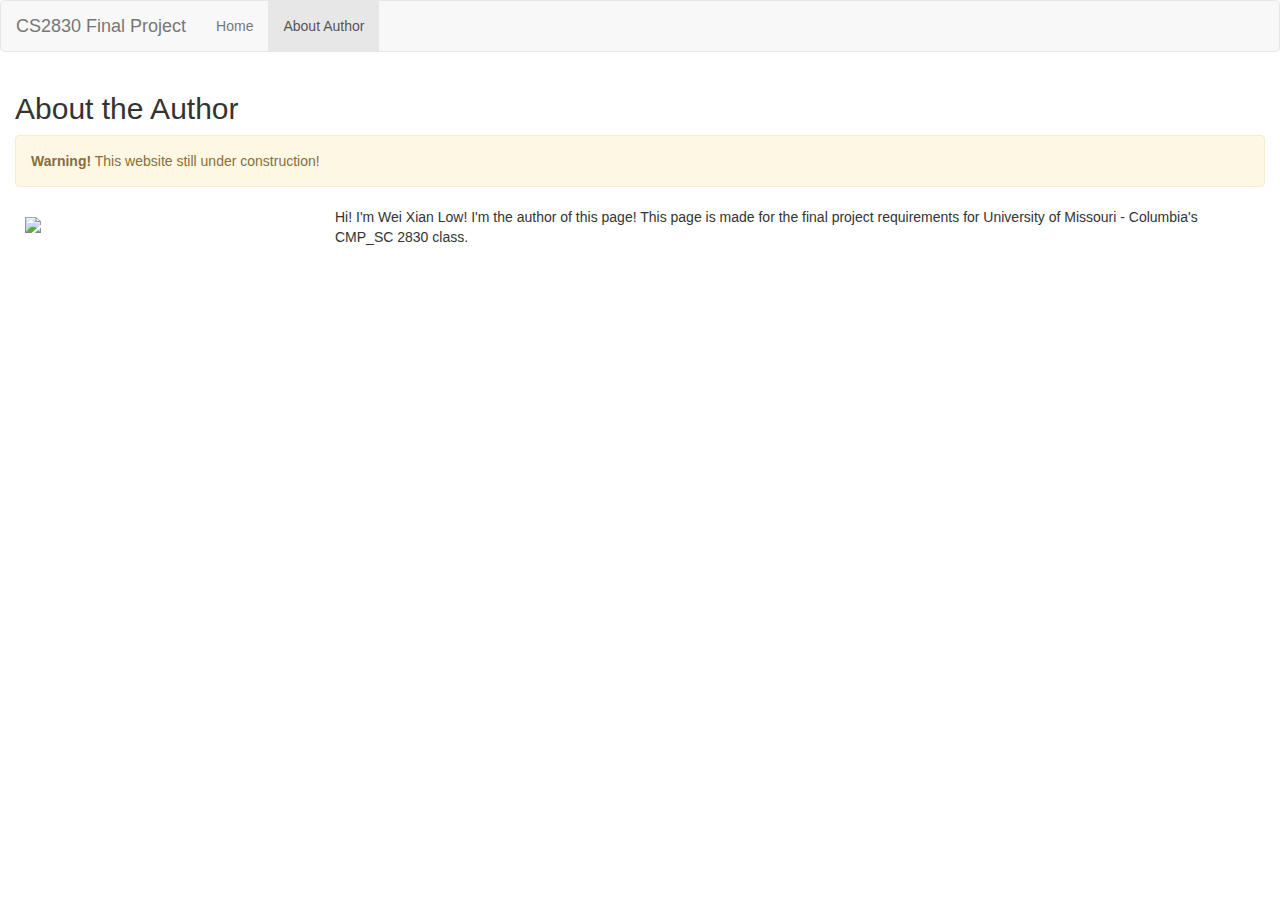
==== pages/about.html @ db19b51e "added about page and needed resources" ====
<!doctype HTML>
<html>
    <head>
        <title>Final Project</title>
        
        <!-- Latest compiled and minified CSS -->
    <link rel="stylesheet" href="http://maxcdn.bootstrapcdn.com/bootstrap/3.3.6/css/bootstrap.min.css">

    <!-- jQuery library -->
    <script src="https://ajax.googleapis.com/ajax/libs/jquery/1.12.0/jquery.min.js"></script>

    <!-- Latest compiled JavaScript -->
    <script src="http://maxcdn.bootstrapcdn.com/bootstrap/3.3.6/js/bootstrap.min.js"></script>
        
        <link href="http://code.jquery.com/ui/1.10.4/themes/ui-lightness/jquery-ui.css" rel="stylesheet">
        
        <script src="http://code.jquery.com/ui/1.10.4/jquery-ui.js"></script>
    
        <style>
            #authorPicture{
                width: 300px;
                float: left;
                margin: 10px;
            }
            #authorInformation{
                margin: 10px;
            }
        </style>
        
        
    </head>
    
    
    <body>
        <nav class="navbar navbar-default">
          <div class="container-fluid">
            <div class="navbar-header">
              <a class="navbar-brand" href="#">CS2830 Final Project</a>
            </div>
            <ul class="nav navbar-nav">
              <li><a href="http://wow.centralus.cloudapp.azure.com/finalproject/">Home</a></li>
              <li class="active"><a href="about.html">About Author</a></li>
              
            </ul>
          </div>
        </nav>
        
        <div class="container-fluid">
            
            <h2>About the Author</h2>
            
            <div class="alert alert-warning">
            
            <strong>Warning!</strong> This website still under construction!
        </div>
            
            <img id="authorPicture" src="Images/author_picture.jpg">
            <div id="authorInformation">
                <p>Hi! I'm Wei Xian Low! I'm the author of this page! This page is made for the final project requirements for University of Missouri - Columbia's CMP_SC 2830 class. </p>
            </div>
            
            
            
        </div>
        
        
    
</body>
    
    
</html>
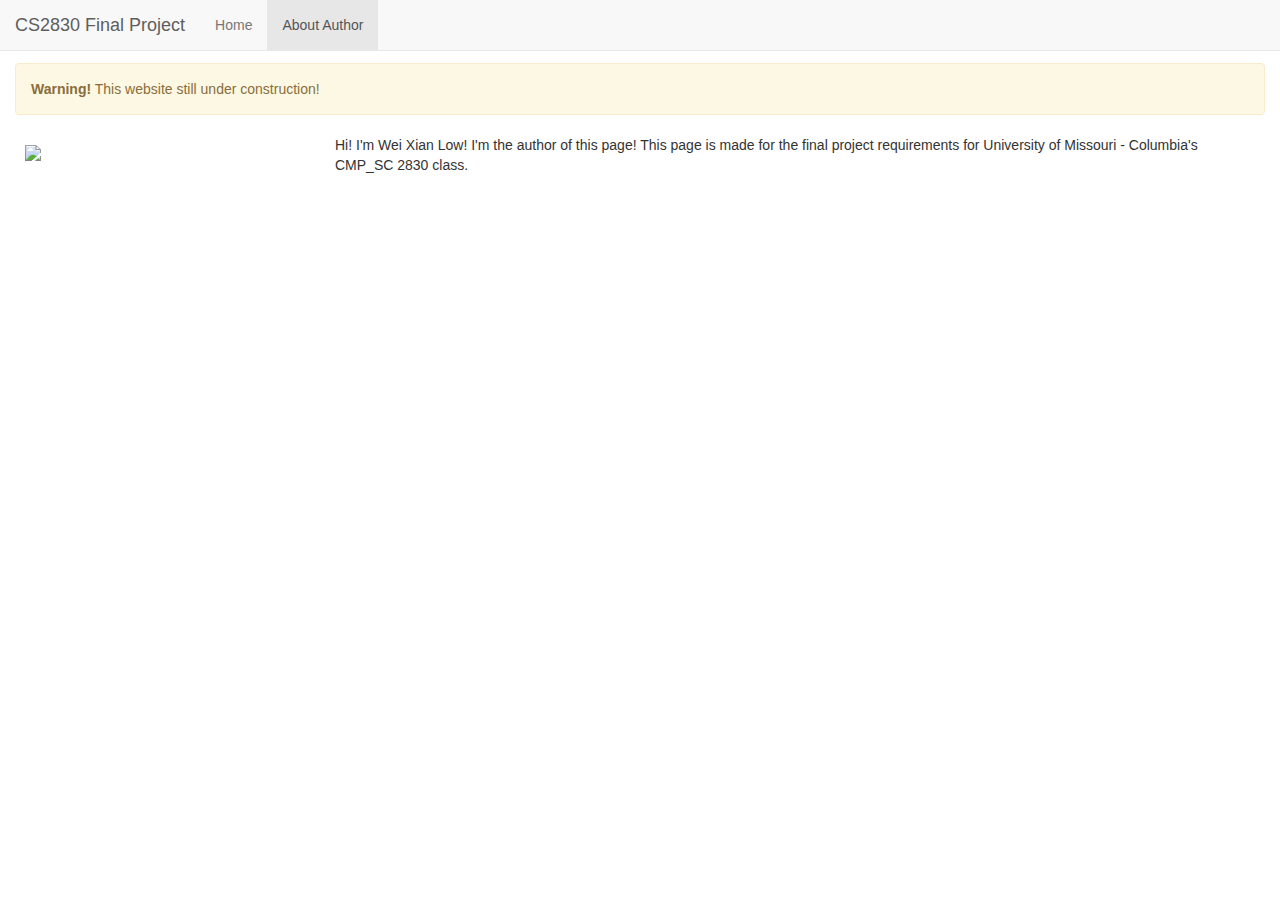
==== commit c087c2ab: "changed nav bar to fixed" ====
--- a/pages/about.html
+++ b/pages/about.html
@@ -32,7 +32,7 @@
     
     
     <body>
-        <nav class="navbar navbar-default">
+        <nav class="navbar navbar-default navbar-fixed-top">
           <div class="container-fluid">
             <div class="navbar-header">
               <a class="navbar-brand" href="#">CS2830 Final Project</a>
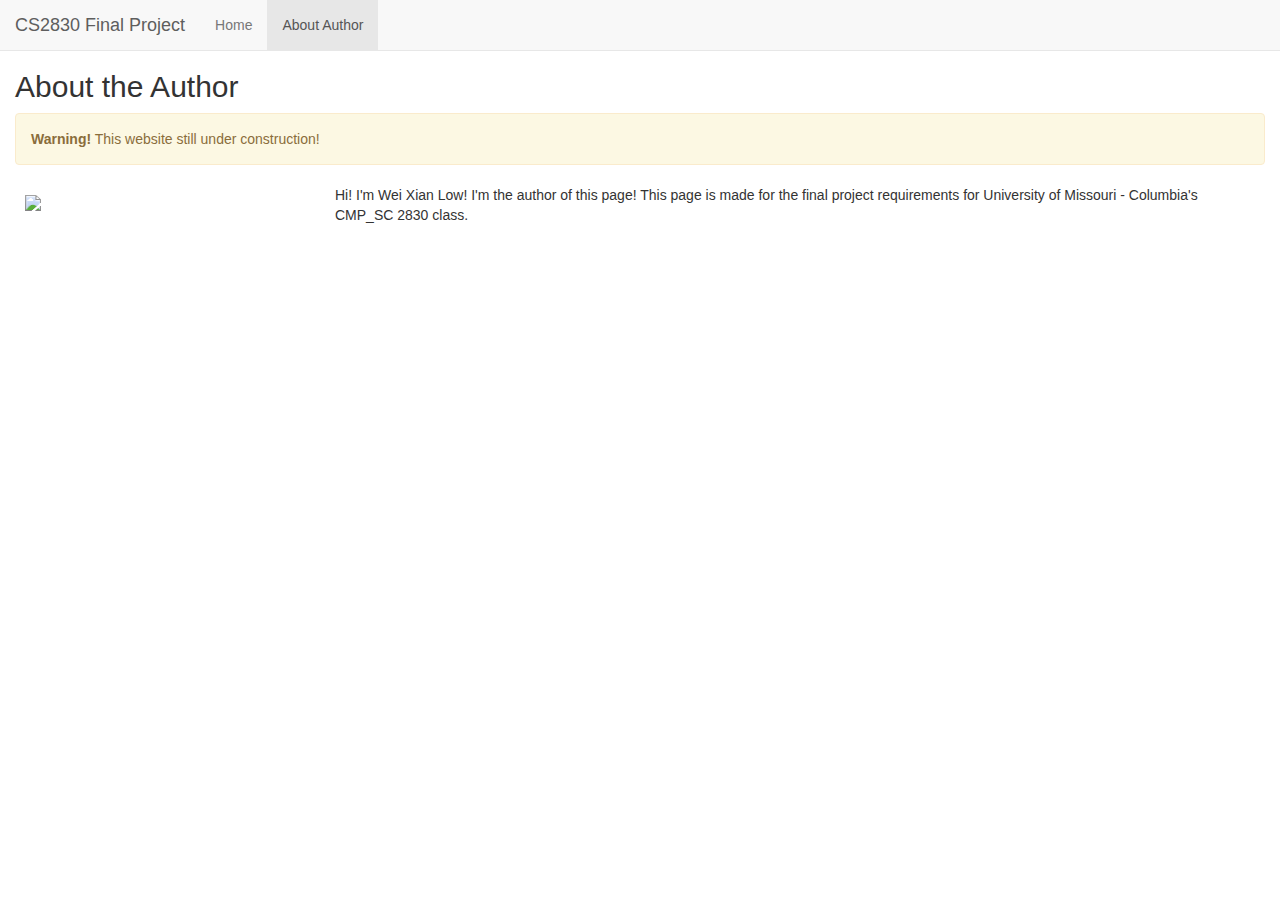
==== commit c4809f64: "corrected margin error due to fixed nav bar" ====
--- a/pages/about.html
+++ b/pages/about.html
@@ -25,6 +25,9 @@
             #authorInformation{
                 margin: 10px;
             }
+            .content{
+                margin-top: 50px;
+            }
         </style>
         
         
@@ -45,7 +48,7 @@
           </div>
         </nav>
         
-        <div class="container-fluid">
+        <div class="container-fluid content">
             
             <h2>About the Author</h2>
             
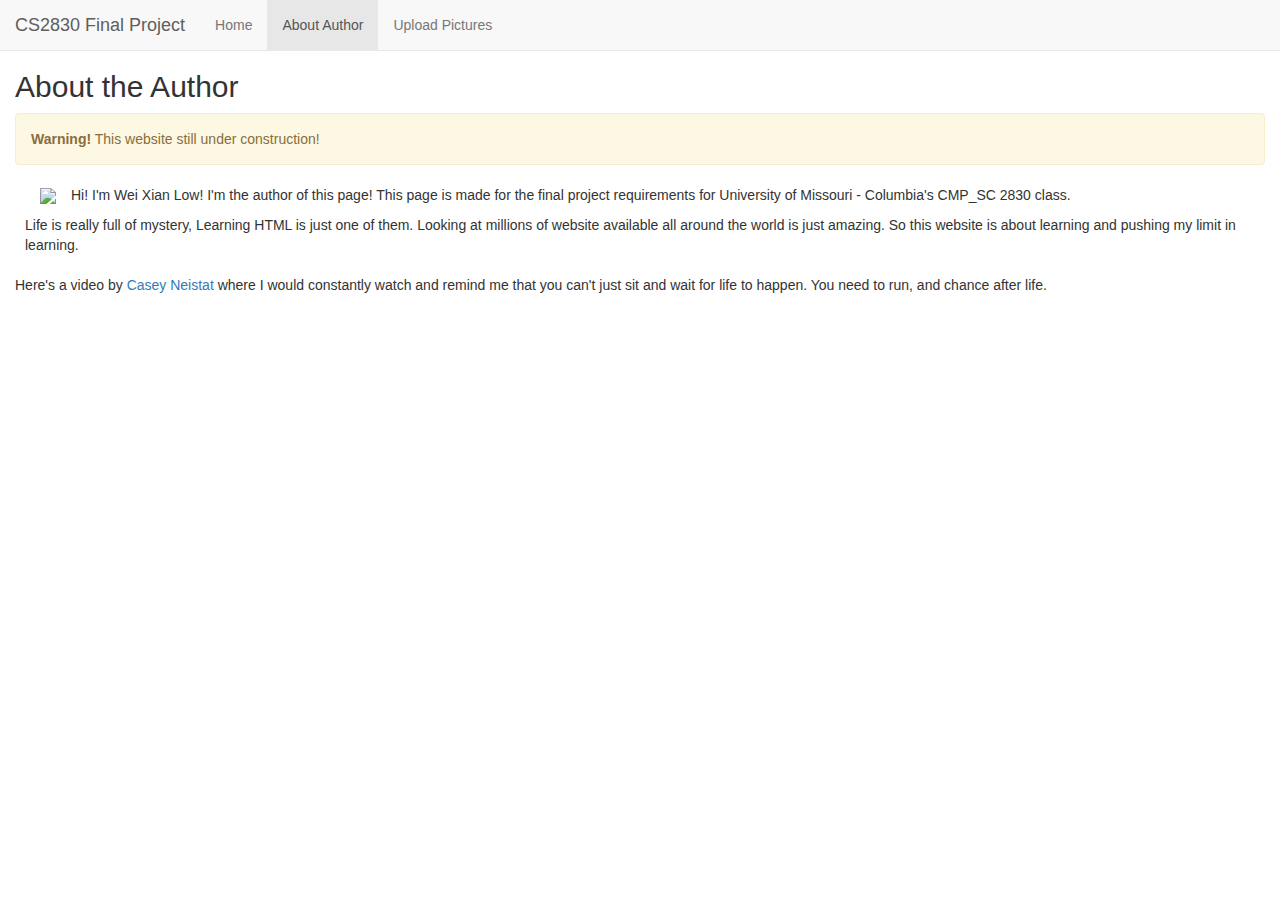
==== commit 5ac22c53: "finalized login, logout, upload handling and updated the layouts" ====
--- a/pages/about.html
+++ b/pages/about.html
@@ -1,7 +1,7 @@
 <!doctype HTML>
 <html>
     <head>
-        <title>Final Project</title>
+        <title>Final Project | About</title>
         
         <!-- Latest compiled and minified CSS -->
     <link rel="stylesheet" href="http://maxcdn.bootstrapcdn.com/bootstrap/3.3.6/css/bootstrap.min.css">
@@ -17,17 +17,30 @@
         <script src="http://code.jquery.com/ui/1.10.4/jquery-ui.js"></script>
     
         <style>
-            #authorPicture{
-                width: 300px;
-                float: left;
-                margin: 10px;
-            }
+            
             #authorInformation{
                 margin: 10px;
+                
+                
             }
             .content{
                 margin-top: 50px;
             }
+            #video{
+                margin: 0 auto;
+                align-content: center;
+                
+            }
+            
+            #authorPicture{
+                width :300px;
+                
+            }
+            #authorImage{
+                float: left;
+            }
+            
+            
         </style>
         
         
@@ -43,12 +56,15 @@
             <ul class="nav navbar-nav">
               <li><a href="http://wow.centralus.cloudapp.azure.com/finalproject/">Home</a></li>
               <li class="active"><a href="about.html">About Author</a></li>
+                <li><a href="http://wow.centralus.cloudapp.azure.com/finalproject/pages/upload_landing.php">Upload Pictures</a></li>
               
             </ul>
           </div>
         </nav>
         
         <div class="container-fluid content">
+            
+            
             
             <h2>About the Author</h2>
             
@@ -57,16 +73,29 @@
             <strong>Warning!</strong> This website still under construction!
         </div>
             
-            <img id="authorPicture" src="Images/author_picture.jpg">
-            <div id="authorInformation">
+            <div id="authorInformation" class="row">
+                <div id="authorImage" class="container-fluid"><img id="authorPicture"src="./img/author.jpg"></div>
+                
                 <p>Hi! I'm Wei Xian Low! I'm the author of this page! This page is made for the final project requirements for University of Missouri - Columbia's CMP_SC 2830 class. </p>
+                
+                <p>Life is really full of mystery, Learning HTML is just one of them. Looking at millions of website available all around the world is just amazing. So this website is about learning and pushing my limit in learning. </p>
+                
+                
+                
             </div>
+        
+        
+                <div id="video" class="row">
+                    <p>Here's a video by <a href="https://www.youtube.com/channel/UCtinbF-Q-fVthA0qrFQTgXQ">Casey Neistat</a> where I would constantly watch and remind me that you can't just sit and wait for life to happen. You need to run, and chance after life. </p>
+                    <p></p>
+                    <iframe width="560" height="315" src="https://www.youtube.com/embed/L9VBpbnXhWk" frameborder="0" allowfullscreen></iframe>
+                </div>
             
             
             
+        
         </div>
-        
-        
+
     
 </body>
     
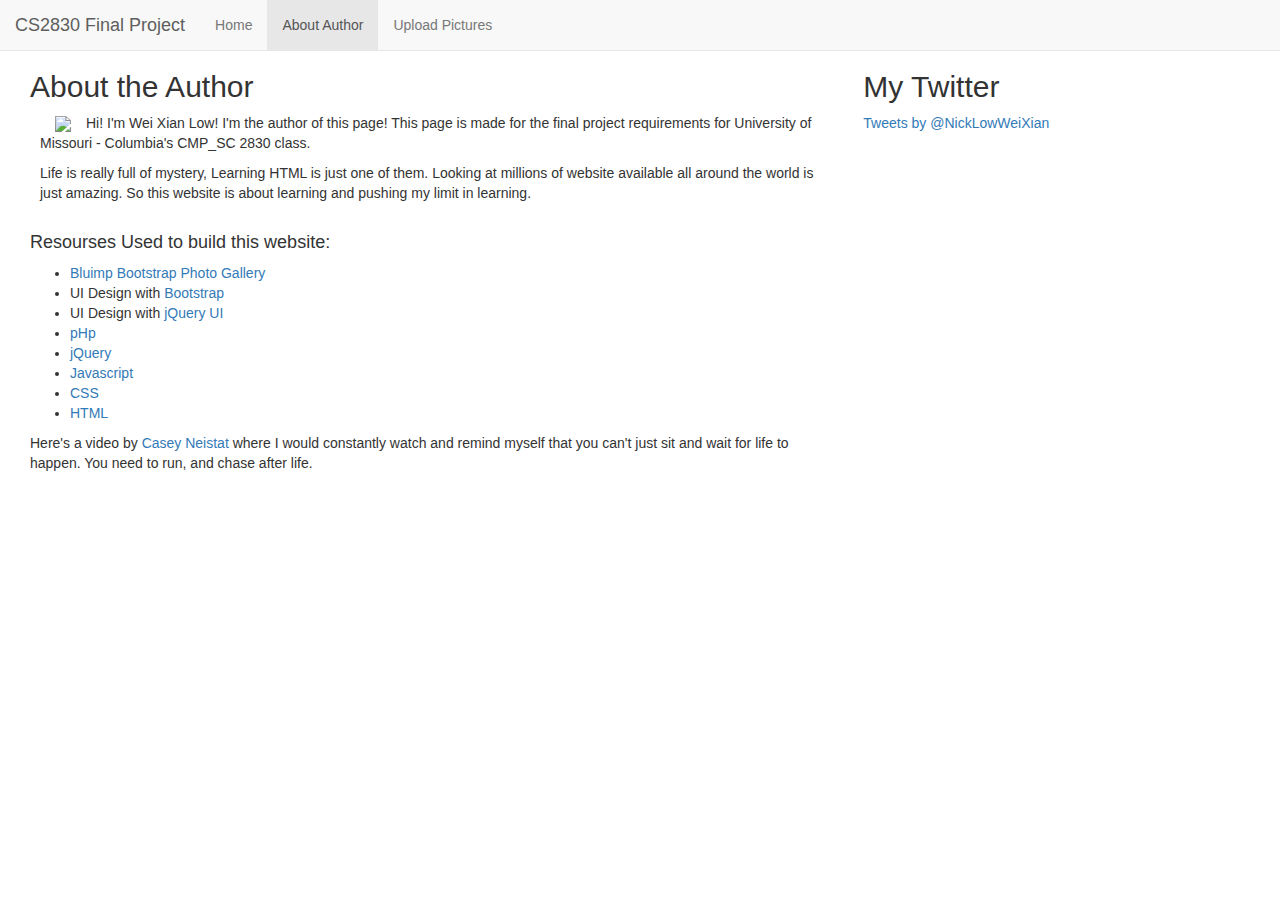
==== commit fb57de29: "content and layout updated with new information" ====
--- a/pages/about.html
+++ b/pages/about.html
@@ -26,7 +26,7 @@
             .content{
                 margin-top: 50px;
             }
-            #video{
+            .contentAfter{
                 margin: 0 auto;
                 align-content: center;
                 
@@ -40,6 +40,10 @@
                 float: left;
             }
             
+            .socialMedia{
+                
+            }
+            
             
         </style>
         
@@ -51,27 +55,31 @@
         <nav class="navbar navbar-default navbar-fixed-top">
           <div class="container-fluid">
             <div class="navbar-header">
+                <button type="button" class="navbar-toggle" data-toggle="collapse" data-target="#myNavbar">
+        <span class="icon-bar"></span>
+        <span class="icon-bar"></span>
+        <span class="icon-bar"></span> 
+      </button>
               <a class="navbar-brand" href="#">CS2830 Final Project</a>
             </div>
-            <ul class="nav navbar-nav">
+              <div class="collapse navbar-collapse" if="myNavbar">
+              <ul class="nav navbar-nav">
               <li><a href="http://wow.centralus.cloudapp.azure.com/finalproject/">Home</a></li>
               <li class="active"><a href="about.html">About Author</a></li>
                 <li><a href="http://wow.centralus.cloudapp.azure.com/finalproject/pages/upload_landing.php">Upload Pictures</a></li>
               
             </ul>
+              </div>
+            
           </div>
         </nav>
         
         <div class="container-fluid content">
             
+            <div class="col-sm-8">
+                <h2>About the Author</h2>
             
             
-            <h2>About the Author</h2>
-            
-            <div class="alert alert-warning">
-            
-            <strong>Warning!</strong> This website still under construction!
-        </div>
             
             <div id="authorInformation" class="row">
                 <div id="authorImage" class="container-fluid"><img id="authorPicture"src="./img/author.jpg"></div>
@@ -82,14 +90,42 @@
                 
                 
                 
+                
+                
             </div>
+                <div class="row contentAfter">
+                        <h4>Resourses Used to build this website:</h4>
+                    <ul>
+                        <li><a href="https://blueimp.github.io/Bootstrap-Image-Gallery/" target="_blank">Bluimp Bootstrap Photo Gallery</a></li>
+                        <li>UI Design with <a href="http://getbootstrap.com/" target="_blank">Bootstrap</a></li>
+                        <li>UI Design with <a href="http://jqueryui.com/" target="_blank">jQuery UI</a></li>
+                        <li><a href="http://php.net/" target="_blank">pHp</a></li>
+                        <li><a href="https://jquery.com/" target="_blank">jQuery</a></li>
+                        <li><a href="https://www.javascript.com/" target="_blank">Javascript</a></li>
+                        <li><a href="https://www.w3.org/Style/CSS/Overview.en.html" target="_blank">CSS</a></li>
+                        <li><a href="https://www.w3.org/html/" target="_blank">HTML</a></li>
+                    </ul>
+                </div>
         
-        
-                <div id="video" class="row">
-                    <p>Here's a video by <a href="https://www.youtube.com/channel/UCtinbF-Q-fVthA0qrFQTgXQ">Casey Neistat</a> where I would constantly watch and remind me that you can't just sit and wait for life to happen. You need to run, and chance after life. </p>
+                <div  class="row contentAfter">
+                    <p>Here's a video by <a href="https://www.youtube.com/channel/UCtinbF-Q-fVthA0qrFQTgXQ">Casey Neistat</a> where I would constantly watch and remind myself that you can't just sit and wait for life to happen. You need to run, and chase after life. </p>
                     <p></p>
-                    <iframe width="560" height="315" src="https://www.youtube.com/embed/L9VBpbnXhWk" frameborder="0" allowfullscreen></iframe>
+                    <div class="col-sm-1"></div>
+                    <div class="col-sm-8">
+                        <iframe width="560" height="315" src="https://www.youtube.com/embed/L9VBpbnXhWk" frameborder="0" allowfullscreen></iframe>
+                    </div>
+                    <div class="col-sm-1"></div>
+                    
                 </div>
+            </div>
+            
+            
+            <div class="col-sm-4 socialMedia">
+                <h2>My Twitter</h2>
+                    <a class="twitter-timeline" href="https://twitter.com/NickLowWeiXian" data-widget-id="725556098539786240">Tweets by @NickLowWeiXian</a>
+    <script>!function(d,s,id){var js,fjs=d.getElementsByTagName(s)[0],p=/^http:/.test(d.location)?'http':'https';if(!d.getElementById(id)){js=d.createElement(s);js.id=id;js.src=p+"://platform.twitter.com/widgets.js";fjs.parentNode.insertBefore(js,fjs);}}(document,"script","twitter-wjs");</script>
+
+            </div>
             
             
             
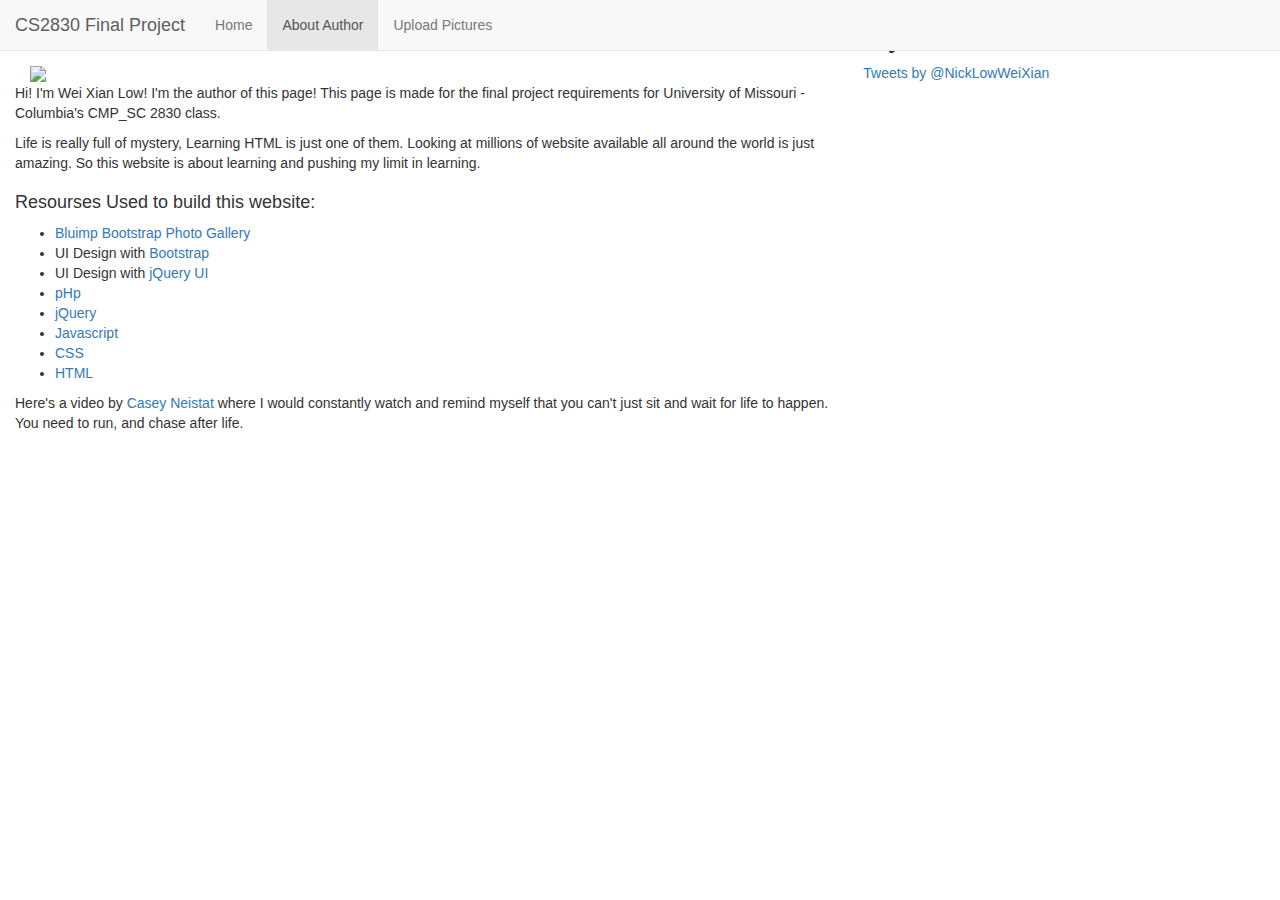
==== commit 676fe472: "changed to an external style sheet" ====
--- a/pages/about.html
+++ b/pages/about.html
@@ -16,36 +16,7 @@
         
         <script src="http://code.jquery.com/ui/1.10.4/jquery-ui.js"></script>
     
-        <style>
-            
-            #authorInformation{
-                margin: 10px;
-                
-                
-            }
-            .content{
-                margin-top: 50px;
-            }
-            .contentAfter{
-                margin: 0 auto;
-                align-content: center;
-                
-            }
-            
-            #authorPicture{
-                width :300px;
-                
-            }
-            #authorImage{
-                float: left;
-            }
-            
-            .socialMedia{
-                
-            }
-            
-            
-        </style>
+        <link rel="stylesheet" type="text/css" href="/finalproject/style.css">
         
         
     </head>
